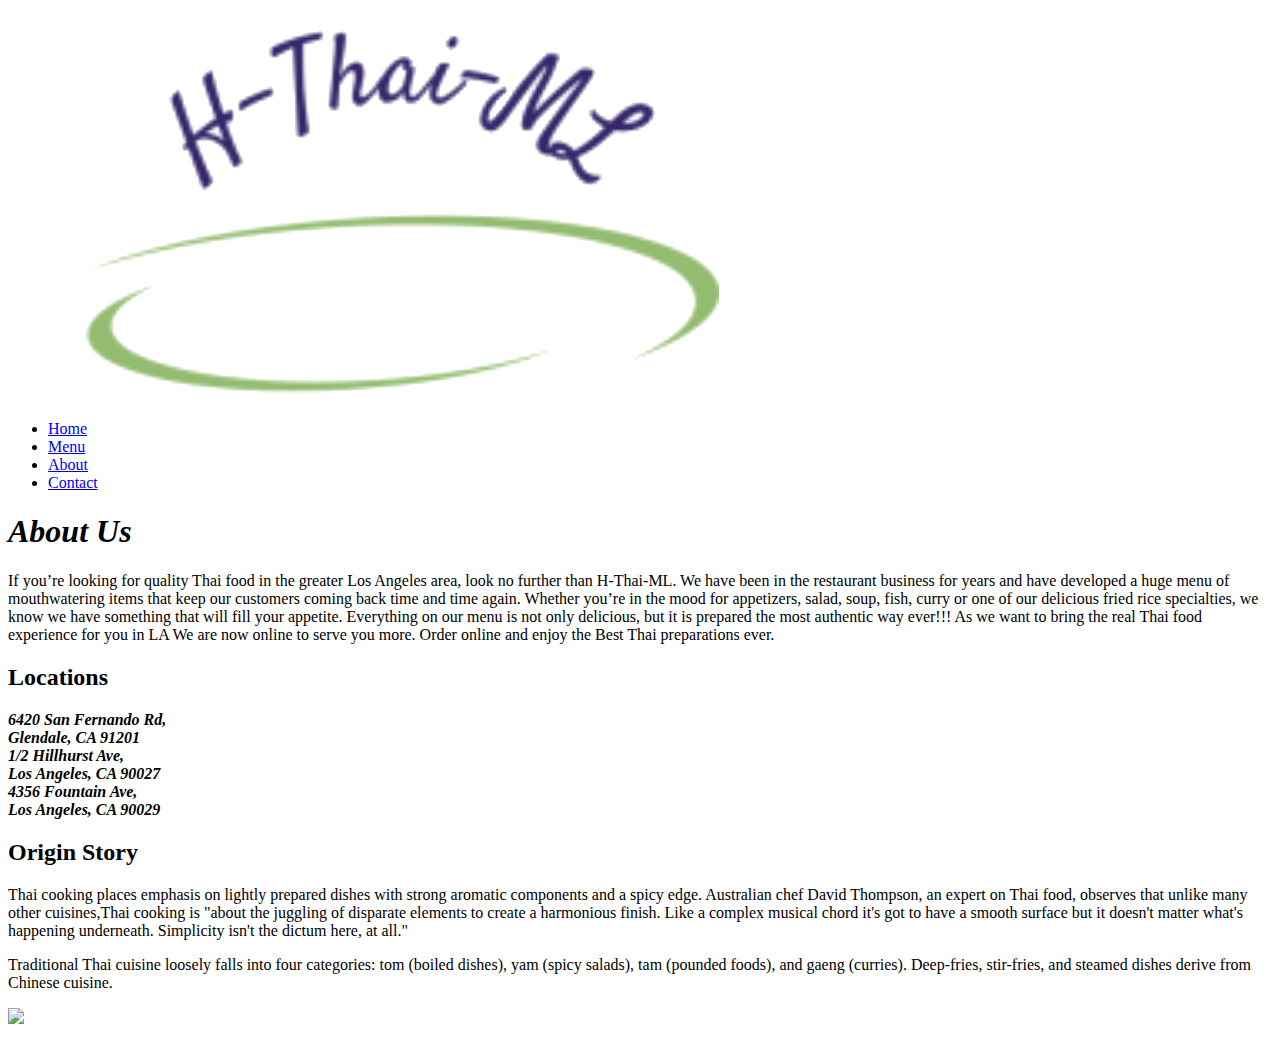
==== about.html @ 80e72d1e "all files are updated" ====
<!DOCTYPE html>
<html lang="en">
<head>
    <meta charset="UTF-8">
    <meta name="viewport" content="width=device-width, initial-scale=1.0">
    <title>About</title>
    <link rel="stylesheet" href="assets/css/style.css" type="text/css">
    <link rel="stylesheet" href="https://fonts.googleapis.com/css?family=Sofia">
</head>
<body>
    <nav>
        <img id="banner" alt="Banner logo" src="/assets/images/Banner-logo.png">
            <ul>
                <li><a href="/index.html">Home</a></li>
                <li><a href="/menu.html">Menu</a></li>
                <li><a href="/about.html">About</a></li>
                <li><a href="/contact.html">Contact</a></li>
            </ul>
        </nav> 
<div class="content-wrapper">
    <h1><em>About Us</em></h1>

        <p class="content-justify">If you’re looking for quality Thai food in the greater Los Angeles area, look no further than H-Thai-ML.
            We have been in the restaurant business for years and have developed a huge menu of mouthwatering items that 
            keep our customers coming back time and time again. Whether you’re in the mood for appetizers, salad, soup, fish, 
            curry or one of our delicious fried rice specialties, we know we have something that will fill your appetite. 
            Everything on our menu is not only delicious, but it is prepared the most authentic way ever!!! As we want to bring 
            the real Thai food experience for you in LA We are now online to serve you more. Order online and enjoy 
            the Best Thai preparations ever.
 
<h2>Locations</h2></p>
        
    <div class="address">
        <address>
            <strong>6420 San Fernando Rd,<br> 
            Glendale, CA 91201</strong>
        </address>
    </div>

    <div class="address">
            <address>
            <strong>1/2 Hillhurst Ave,<br>
            Los Angeles, CA 90027</strong> 
            </address>
    </div>
            <address class="address">
            <strong>4356 Fountain Ave, <br>
            Los Angeles, CA 90029</strong>
            </address>
    
<h2>Origin Story</h2>

            <p class="content-justify">Thai cooking places emphasis on lightly prepared dishes with strong aromatic components and a spicy edge. 
            Australian chef David Thompson, an expert on Thai food, observes that unlike many other cuisines,Thai 
            cooking is "about the juggling of disparate elements to create a harmonious finish. Like a complex musical 
            chord it's got to have a smooth surface but it doesn't matter what's happening underneath. Simplicity isn't 
            the dictum here, at all."</p>
            
            <p class="content-justify">Traditional Thai cuisine loosely falls into four categories: tom (boiled dishes), 
            yam (spicy salads), tam (pounded foods), and gaeng (curries). Deep-fries, stir-fries, and steamed dishes derive 
            from Chinese cuisine.</p>

            <img src="/assets/images/about.jpg">
            <br><br>
    </div>

    <main>
        <!-- About page code here -->
    </main>
</body>
</html>
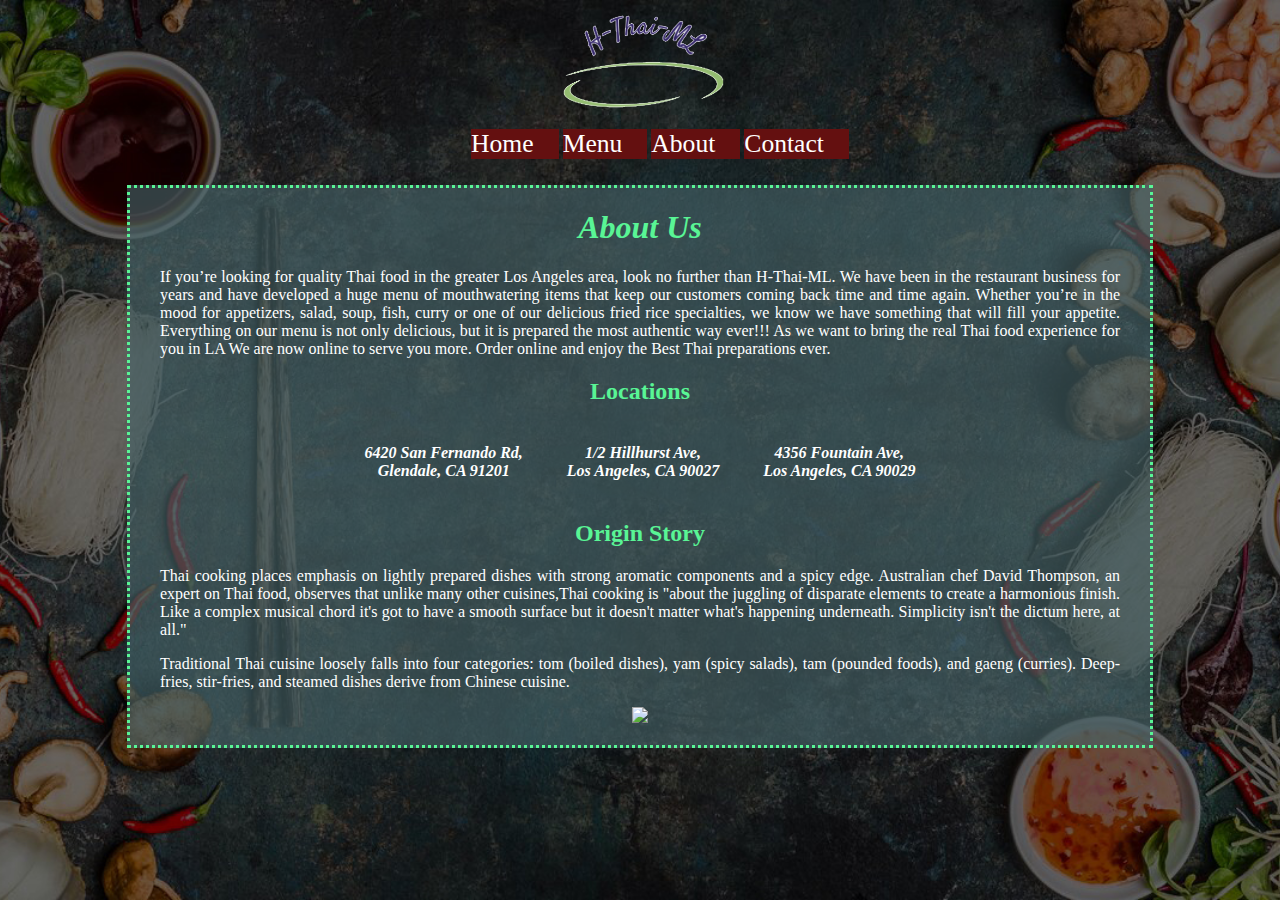
==== commit 98d7351e: "final update" ====
--- a/about.html
+++ b/about.html
@@ -4,17 +4,17 @@
     <meta charset="UTF-8">
     <meta name="viewport" content="width=device-width, initial-scale=1.0">
     <title>About</title>
-    <link rel="stylesheet" href="assets/css/style.css" type="text/css">
+    <link rel="stylesheet" href="./assets/css/style.css" type="text/css">
     <link rel="stylesheet" href="https://fonts.googleapis.com/css?family=Sofia">
 </head>
 <body>
     <nav>
-        <img id="banner" alt="Banner logo" src="/assets/images/Banner-logo.png">
+        <img id="banner" alt="Banner logo" src="./assets/images/Banner-logo.png">
             <ul>
-                <li><a href="/index.html">Home</a></li>
-                <li><a href="/menu.html">Menu</a></li>
-                <li><a href="/about.html">About</a></li>
-                <li><a href="/contact.html">Contact</a></li>
+                <li><a href="./index.html">Home</a></li>
+                <li><a href="./menu.html">Menu</a></li>
+                <li><a href="./about.html">About</a></li>
+                <li><a href="./contact.html">Contact</a></li>
             </ul>
         </nav> 
 <div class="content-wrapper">
@@ -60,7 +60,7 @@
             yam (spicy salads), tam (pounded foods), and gaeng (curries). Deep-fries, stir-fries, and steamed dishes derive 
             from Chinese cuisine.</p>
 
-            <img src="/assets/images/about.jpg">
+            <img src="./assets/images/about.jpg">
             <br><br>
     </div>
 
--- a/assets/css/style.css
+++ b/assets/css/style.css
@@ -0,0 +1,119 @@
+html, body {
+    margin: 0;
+    padding: 0;
+    background: url(/assets/images/background-image.jpg) no-repeat center center fixed; 
+    -webkit-background-size: cover;
+    -moz-background-size: cover;
+    -o-background-size: cover;
+    background-size: cover;
+    text-align: center;
+}
+
+h1, h2 {
+    color: #59f595;
+    font-family: cursive;
+}
+
+h3, p, li {
+    color: rgb(255, 255, 255);
+    font-family: cursive;
+}
+
+img {
+    width: 100%;
+    height: auto;
+    max-width: 100%;
+}
+
+
+nav {
+    padding: 10px;
+    width: 960px; 
+    display: flex | center;
+    font-family: 'cursive';
+    margin-right: auto;
+    margin-left:  auto;
+    max-width: 960px;
+    padding-right: 30px;
+    padding-left:  30px;
+}
+
+nav ul {
+    list-style-type: none;
+    text-align: center;
+}
+
+nav li {
+    display: inline-block;
+    background-color: rgb(100, 16, 16);
+    text-align: center;
+}
+
+nav a {
+    text-decoration: none;
+    font-size: 1.6em;
+    color: #ffffff;
+    margin-right: 25px;
+}
+
+nav a:hover {
+    color: #59f595;
+}
+
+#banner {
+    width: 20%;
+    height: auto;
+    
+}
+
+#banner img {
+    width: 60%;
+    height: auto;
+}
+
+.service {
+    display: inline-block;
+    background-color: #466369;
+    border: 5px solid #554982;
+    border-radius: 5px;
+    color: darkred;
+    font-size: 2em;
+    padding: 20px;
+    margin: 10px;
+}
+
+table {
+    border: 3px solid black;
+    width: 100%;
+    color: white;
+    font-family: cursive;
+}
+  
+td,
+th {
+    border: 1px solid black;
+    padding: 5px;
+}
+
+.address{
+display: inline-block;
+padding: 20px;
+font-family: cursive;
+color: white;
+}
+
+.content-wrapper{
+margin-right: auto;
+margin-left:  auto;
+max-width: 960px;
+padding-right: 30px;
+padding-left:  30px;
+background-color: #4663699f;
+border-color: #59f595;
+border-style: dotted;
+}
+
+.content-justify{
+    text-align: justify;
+    font-family: cursive;
+}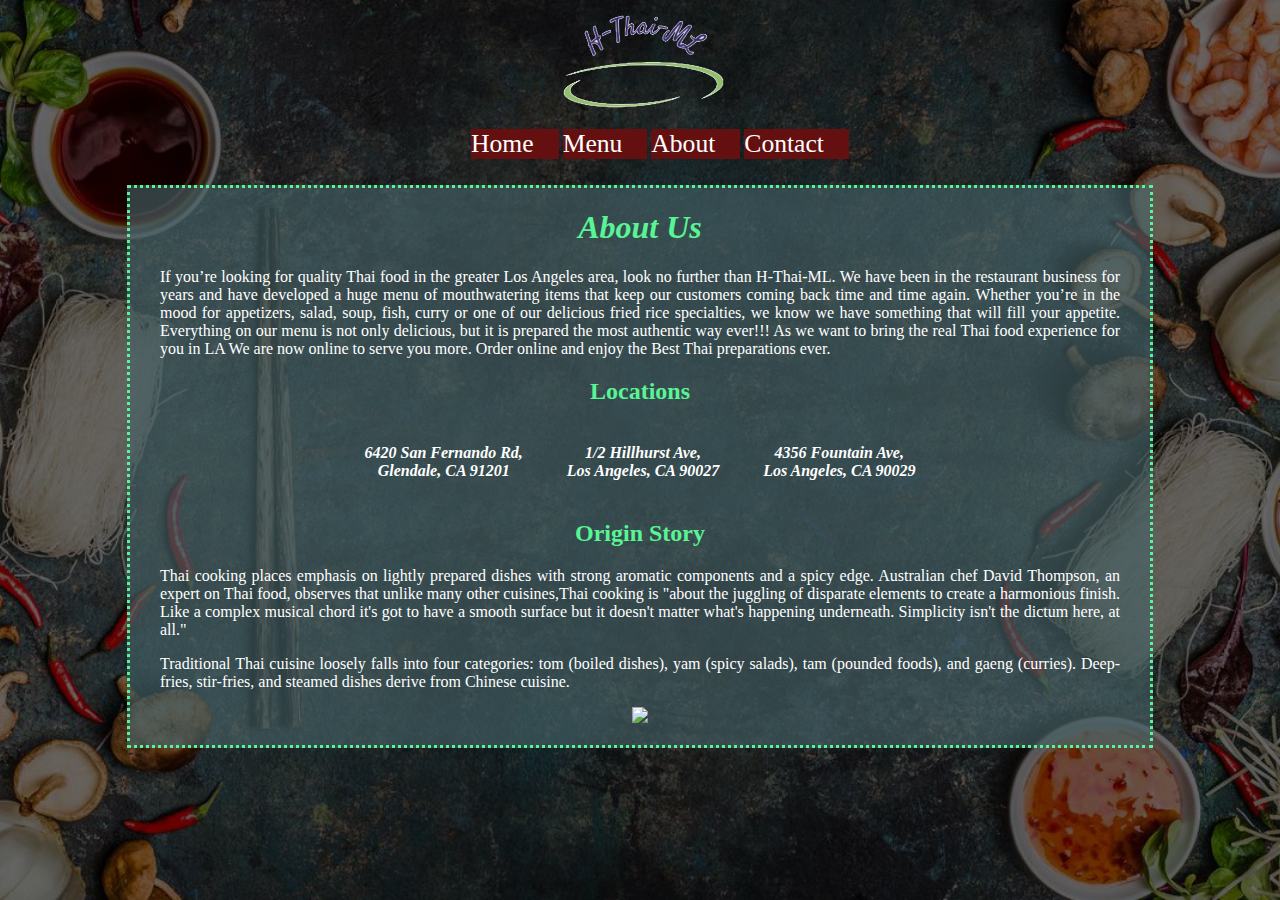
==== commit 5cd14f6a: "test" ====
--- a/about.html
+++ b/about.html
@@ -1,5 +1,5 @@
 <!DOCTYPE html>
-<html lang="en">
+<html lang="en" class="bg">
 <head>
     <meta charset="UTF-8">
     <meta name="viewport" content="width=device-width, initial-scale=1.0">
--- a/assets/css/style.css
+++ b/assets/css/style.css
@@ -1,12 +1,15 @@
 html, body {
     margin: 0;
     padding: 0;
-    background: url(/assets/images/background-image.jpg) no-repeat center center fixed; 
-    -webkit-background-size: cover;
-    -moz-background-size: cover;
-    -o-background-size: cover;
+    text-align: center;
+}
+
+.bg{
+    background: url("/assets/images/background-image.jpg") no-repeat center center fixed; 
     background-size: cover;
-    text-align: center;
+    height: 100%;
+    background-repeat: no-repeat;
+    background-position: center;
 }
 
 h1, h2 {
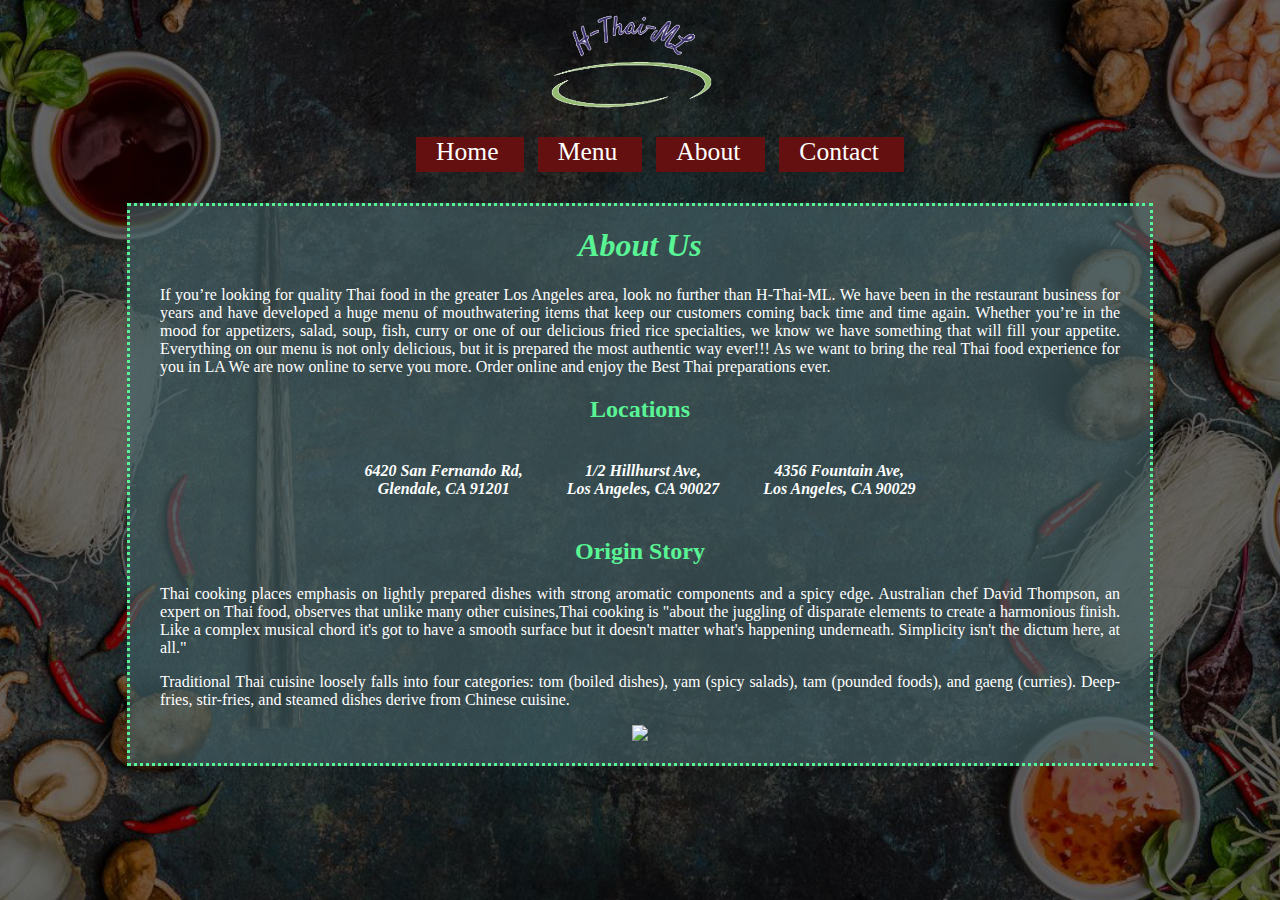
==== commit 79f7397f: "final and last update" ====
--- a/about.html
+++ b/about.html
@@ -9,7 +9,7 @@
 </head>
 <body>
     <nav>
-        <img id="banner" alt="Banner logo" src="./assets/images/Banner-logo.png">
+        <a href="./index.html"><img id="banner" alt="Banner logo" src="./assets/images/Banner-logo.png"></a>
             <ul>
                 <li><a href="./index.html">Home</a></li>
                 <li><a href="./menu.html">Menu</a></li>
--- a/assets/css/style.css
+++ b/assets/css/style.css
@@ -5,7 +5,7 @@
 }
 
 .bg{
-    background: url("/assets/images/background-image.jpg") no-repeat center center fixed; 
+    background: url("../images/background-image.jpg") no-repeat center center fixed; 
     background-size: cover;
     height: 100%;
     background-repeat: no-repeat;
@@ -50,6 +50,9 @@
     display: inline-block;
     background-color: rgb(100, 16, 16);
     text-align: center;
+    padding-left: 20px;
+    padding-bottom: 5px;
+    margin: 5px;
 }
 
 nav a {
